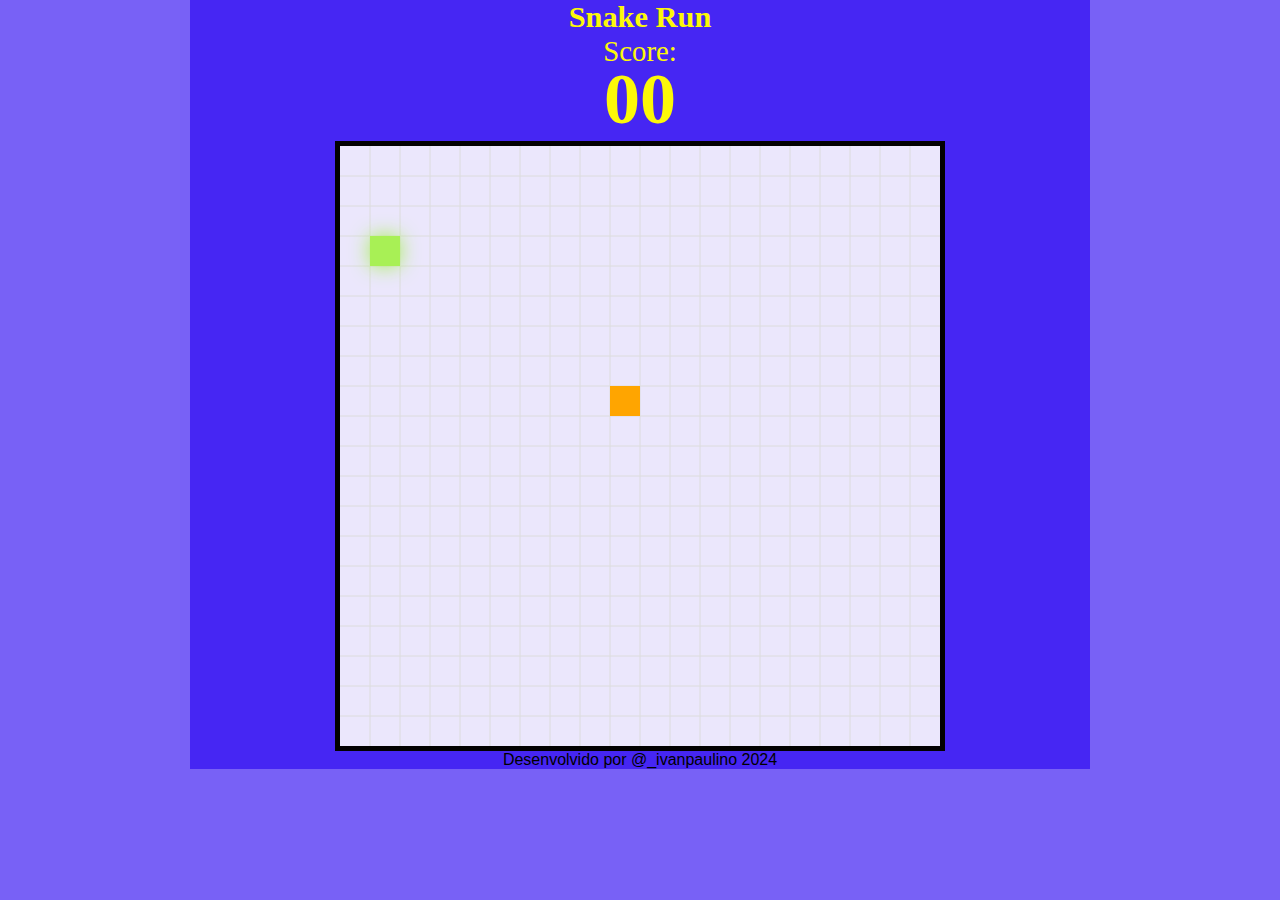
==== SnakeRun2Vocacao/snkRun.html @ 6b5b4afd "Add files via upload" ====
<!DOCTYPE html>
<html lang="pt-br">

<head>
  <meta charset="UTF-8">
  <meta name="viewport" content="width=device-width, initial-scale=1.0">
  <title>Snake Game</title>
  <link rel="shortcut icon" href="/assents/gamepad.svg" type="image/x-icon">
  <link rel="stylesheet"
    href="https://fonts.googleapis.com/css2?family=Material+Symbols+Outlined:opsz,wght,FILL,GRAD@24,400,0,0" />
  <link rel="stylesheet" href="assents/style.css">
</head>

<body>

  <main>
    <h1>Snake Run</h1>

    <div class="score">Score: <span class="score--value">00</span></div>

    <div class="menu-screen">
      <span class="game-over">Game Over</span>
      <span class="final-score">score <span>00</span></span>

      <button class="btn-play">

        <span class="material-symbols-outlined">
          play_circle
        </span>
        Jogar de Novo !?
      </button>
      </span>

    </div>
    <canvas width="600" height="600"></canvas>
  </main>

    <footer>Desenvolvido por @_ivanpaulino 2024</footer>
  <!--<canvas width="600" height="400"></canvas>-->
  <!--<canvas id="stage" width="600" height="600"></canvas>-->
  <script src="assents/script.js"></script>

</body>

</html>
---- SnakeRun2Vocacao/assents/style.css ----
@charset "UTF-08";

/* 
*
*/
:root{
    --maincentral:#2905f1a1;
    --jujuajusta:#ececec;
    --fillgame:#fdfdfde6;
    --victoriathesnek:#8B0000;

}


* {
    margin: 0;
    padding: 0;
    box-sizing: border-box;
    font-family: 'Times New Roman', Times, serif;

}


body,
main {
    font-family: "Helvetica Neue", Helvetica, Arial, sans-serif;
    background-color:var(--maincentral);
    display: flex;
    flex-direction: column;
    min-width: 100vh;
    align-items: center;
    justify-content: center;

}

h1 {
    font-size: 1.9em;
    color: #fcf809;

}

canvas {
    background-color: var(--fillgame);
    align-items: center;
    border: 5px solid #020101;
}

.score {
    display: flex;
    flex-direction: column;
    align-items: center;
    font-size: 1.8rem;
    color: #fcf809;

}

.score--value {
    font-weight: 700;
    font-size: 4.5rem;
    display: block;
    margin-top: -10px;
}

.menu-screen {
    position: absolute;
    display: none;
    flex-direction: column;
    align-items: center;
    z-index: 1;
}

.game-over {
    text-transform: uppercase;
    font-weight: 700;
    font-size: 3rem;
    color: #fd0000;
}

.final-score {
    font-size: 1.5rem;
    font-weight: 500;
    color: #ffffff;
}

.btn-play {
    border: none;
    border-radius: 100px;
    padding: 10px 15px 10px 12px;
    font-size: 1rem;
    font-weight: 600;
    color: #e04b4b;
    margin-top: 40px;
    display: flex;
    align-items: center;
    justify-content: center;
    gap: 5px;
    cursor: pointer;
}

footer {
    font-family: "Helvetica Neue", Helvetica, Arial, sans-serif;
    background-color: #2905f1a1;
    color: #000000;
    min-width: 100vh;
    align-items: center;
    display: flex;
    flex-direction: column;
    justify-content: center;


}

/*
*
*/
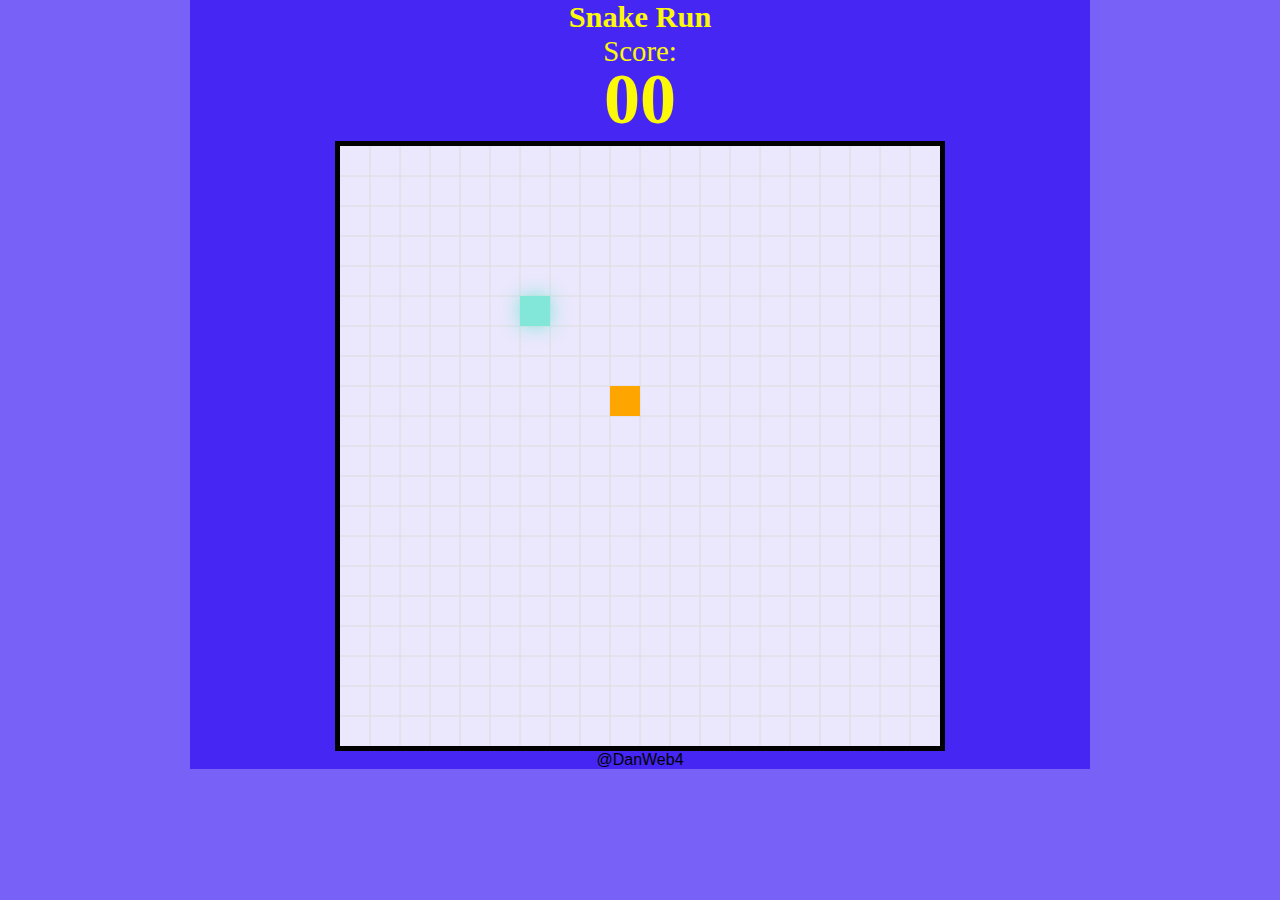
==== commit 27c442b1: "pronto" ====
--- a/SnakeRun2Vocacao/snkRun.html
+++ b/SnakeRun2Vocacao/snkRun.html
@@ -35,7 +35,7 @@
     <canvas width="600" height="600"></canvas>
   </main>
 
-    <footer>Desenvolvido por @_ivanpaulino 2024</footer>
+    <footer> @DanWeb4</footer>
   <!--<canvas width="600" height="400"></canvas>-->
   <!--<canvas id="stage" width="600" height="600"></canvas>-->
   <script src="assents/script.js"></script>
